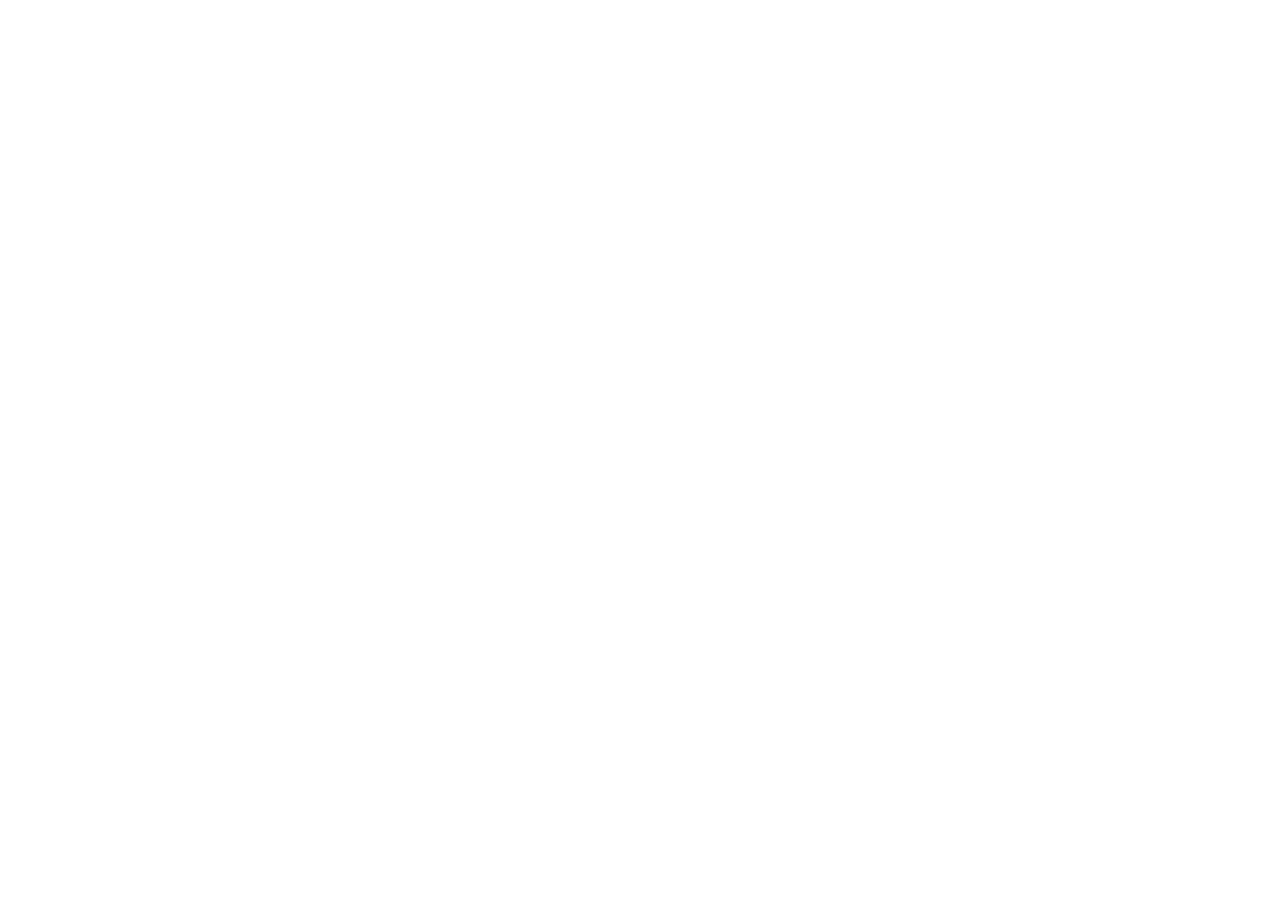
==== src/web/index.html @ 69f298c7 "update" ====
<!DOCTYPE html>
<html>
<head>
  <!--
    If you are serving your web app in a path other than the root, change the
    href value below to reflect the base path you are serving from.

    The path provided below has to start and end with a slash "/" in order for
    it to work correctly.

    For more details:
    * https://developer.mozilla.org/en-US/docs/Web/HTML/Element/base

    This is a placeholder for base href that will be replaced by the value of
    the `--base-href` argument provided to `flutter build`.
  -->
  <base href="/">

  <meta charset="UTF-8">
  <meta content="IE=Edge" http-equiv="X-UA-Compatible">
  <meta name="description" content="A new Flutter project.">

  <!-- iOS meta tags & icons -->
  <meta name="apple-mobile-web-app-capable" content="yes">
  <meta name="apple-mobile-web-app-status-bar-style" content="black">
  <meta name="apple-mobile-web-app-title" content="src">
  <link rel="apple-touch-icon" href="icons/Icon-192.png">

  <!-- Favicon -->
  <link rel="icon" type="image/png" href="favicon.png"/>

  <title>src</title>
  <link rel="manifest" href="manifest.json">

  <script>
    // The value below is injected by flutter build, do not touch.
    var serviceWorkerVersion = null;
  </script>
  <!-- This script adds the flutter initialization JS code -->
  <script src="flutter.js" defer></script>
</head>
<body>
  <script>
    window.addEventListener('load', function(ev) {
      // Download main.dart.js
      _flutter.loader.loadEntrypoint({
        serviceWorker: {
          serviceWorkerVersion: serviceWorkerVersion,
        },
        onEntrypointLoaded: function(engineInitializer) {
          engineInitializer.initializeEngine().then(function(appRunner) {
            appRunner.runApp();
          });
        }
      });
    });
  </script>
</body>
</html>
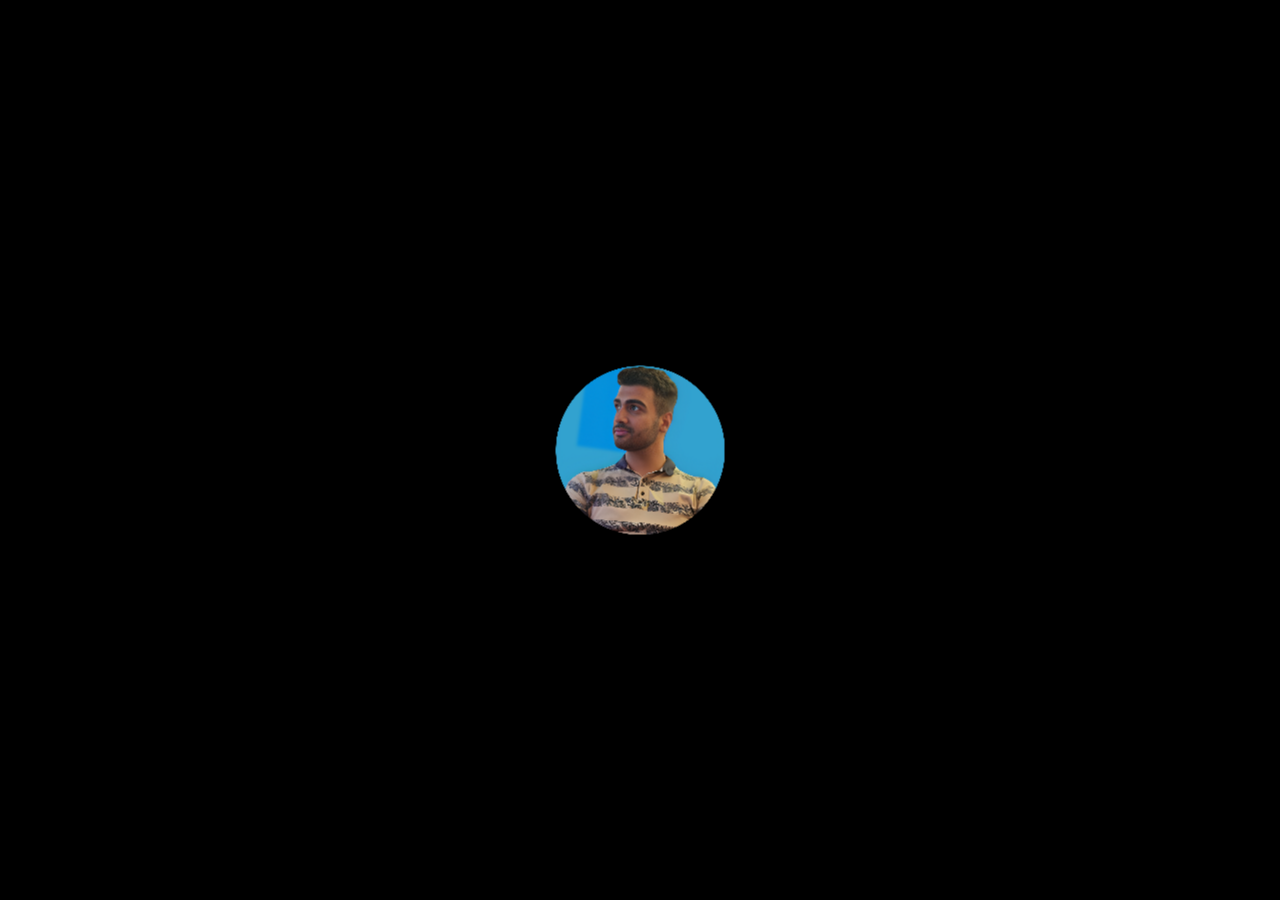
==== commit 49a72e85: "update" ====
--- a/src/web/index.html
+++ b/src/web/index.html
@@ -1,6 +1,6 @@
-<!DOCTYPE html>
-<html>
-<head>
+
+
+<!DOCTYPE html><html><head>
   <!--
     If you are serving your web app in a path other than the root, change the
     href value below to reflect the base path you are serving from.
@@ -14,11 +14,10 @@
     This is a placeholder for base href that will be replaced by the value of
     the `--base-href` argument provided to `flutter build`.
   -->
-  <base href="/">
-
   <meta charset="UTF-8">
   <meta content="IE=Edge" http-equiv="X-UA-Compatible">
   <meta name="description" content="A new Flutter project.">
+
 
   <!-- iOS meta tags & icons -->
   <meta name="apple-mobile-web-app-capable" content="yes">
@@ -27,7 +26,7 @@
   <link rel="apple-touch-icon" href="icons/Icon-192.png">
 
   <!-- Favicon -->
-  <link rel="icon" type="image/png" href="favicon.png"/>
+  <link rel="icon" type="image/png" href="favicon.png">
 
   <title>src</title>
   <link rel="manifest" href="manifest.json">
@@ -37,10 +36,146 @@
     var serviceWorkerVersion = null;
   </script>
   <!-- This script adds the flutter initialization JS code -->
-  <script src="flutter.js" defer></script>
+  <script src="flutter.js" defer=""></script>
+
+
+  <meta content="width=device-width, initial-scale=1.0, maximum-scale=1.0, user-scalable=no" name="viewport">
+
+  <style id="splash-screen-style">
+    html {
+      height: 100%
+    }
+
+    body {
+      margin: 0;
+      min-height: 100%;
+      background-color: #000000;
+          background-size: 100% 100%;
+    }
+
+    .center {
+      margin: 0;
+      position: absolute;
+      top: 50%;
+      left: 50%;
+      -ms-transform: translate(-50%, -50%);
+      transform: translate(-50%, -50%);
+    }
+
+    .contain {
+      display:block;
+      width:100%; height:100%;
+      object-fit: contain;
+    }
+
+    .stretch {
+      display:block;
+      width:100%; height:100%;
+    }
+
+    .cover {
+      display:block;
+      width:100%; height:100%;
+      object-fit: cover;
+    }
+
+    .bottom {
+      position: absolute;
+      bottom: 0;
+      left: 50%;
+      -ms-transform: translate(-50%, 0);
+      transform: translate(-50%, 0);
+    }
+
+    .bottomLeft {
+      position: absolute;
+      bottom: 0;
+      left: 0;
+    }
+
+    .bottomRight {
+      position: absolute;
+      bottom: 0;
+      right: 0;
+    }
+
+    .column {
+  display: flex;
+  flex-direction: column;
+  align-items: center; /* Centers content horizontally */
+  justify-content: center; /* Centers content vertically */
+  text-align: center; /* Centers text horizontally within the column */
+  margin: 0 auto; /* Center the column horizontally on the page */
+  max-width: 600px; /* Adjust the maximum width as needed */
+  padding: 20px; /* Add padding around the column content */
+}
+
+.loader {
+  font-size: 6px;
+  width: 1em;
+  height: 1em;
+  border-radius: 50%;
+  position: relative;
+  text-indent: -9999em;
+  animation: mulShdSpin 1.1s infinite ease;
+  transform: translateZ(0);
+  position: absolute; /* Add this line */
+  bottom: 25vh; /
+}
+@keyframes mulShdSpin {
+  0%,
+  100% {
+    box-shadow: 0em -2.6em 0em 0em #ffffff, 1.8em -1.8em 0 0em rgba(255,255,255, 0.2), 2.5em 0em 0 0em rgba(255,255,255, 0.2), 1.75em 1.75em 0 0em rgba(255,255,255, 0.2), 0em 2.5em 0 0em rgba(255,255,255, 0.2), -1.8em 1.8em 0 0em rgba(255,255,255, 0.2), -2.6em 0em 0 0em rgba(255,255,255, 0.5), -1.8em -1.8em 0 0em rgba(255,255,255, 0.7);
+  }
+  12.5% {
+    box-shadow: 0em -2.6em 0em 0em rgba(255,255,255, 0.7), 1.8em -1.8em 0 0em #ffffff, 2.5em 0em 0 0em rgba(255,255,255, 0.2), 1.75em 1.75em 0 0em rgba(255,255,255, 0.2), 0em 2.5em 0 0em rgba(255,255,255, 0.2), -1.8em 1.8em 0 0em rgba(255,255,255, 0.2), -2.6em 0em 0 0em rgba(255,255,255, 0.2), -1.8em -1.8em 0 0em rgba(255,255,255, 0.5);
+  }
+  25% {
+    box-shadow: 0em -2.6em 0em 0em rgba(255,255,255, 0.5), 1.8em -1.8em 0 0em rgba(255,255,255, 0.7), 2.5em 0em 0 0em #ffffff, 1.75em 1.75em 0 0em rgba(255,255,255, 0.2), 0em 2.5em 0 0em rgba(255,255,255, 0.2), -1.8em 1.8em 0 0em rgba(255,255,255, 0.2), -2.6em 0em 0 0em rgba(255,255,255, 0.2), -1.8em -1.8em 0 0em rgba(255,255,255, 0.2);
+  }
+  37.5% {
+    box-shadow: 0em -2.6em 0em 0em rgba(255,255,255, 0.2), 1.8em -1.8em 0 0em rgba(255,255,255, 0.5), 2.5em 0em 0 0em rgba(255,255,255, 0.7), 1.75em 1.75em 0 0em #ffffff, 0em 2.5em 0 0em rgba(255,255,255, 0.2), -1.8em 1.8em 0 0em rgba(255,255,255, 0.2), -2.6em 0em 0 0em rgba(255,255,255, 0.2), -1.8em -1.8em 0 0em rgba(255,255,255, 0.2);
+  }
+  50% {
+    box-shadow: 0em -2.6em 0em 0em rgba(255,255,255, 0.2), 1.8em -1.8em 0 0em rgba(255,255,255, 0.2), 2.5em 0em 0 0em rgba(255,255,255, 0.5), 1.75em 1.75em 0 0em rgba(255,255,255, 0.7), 0em 2.5em 0 0em #ffffff, -1.8em 1.8em 0 0em rgba(255,255,255, 0.2), -2.6em 0em 0 0em rgba(255,255,255, 0.2), -1.8em -1.8em 0 0em rgba(255,255,255, 0.2);
+  }
+  62.5% {
+    box-shadow: 0em -2.6em 0em 0em rgba(255,255,255, 0.2), 1.8em -1.8em 0 0em rgba(255,255,255, 0.2), 2.5em 0em 0 0em rgba(255,255,255, 0.2), 1.75em 1.75em 0 0em rgba(255,255,255, 0.5), 0em 2.5em 0 0em rgba(255,255,255, 0.7), -1.8em 1.8em 0 0em #ffffff, -2.6em 0em 0 0em rgba(255,255,255, 0.2), -1.8em -1.8em 0 0em rgba(255,255,255, 0.2);
+  }
+  75% {
+    box-shadow: 0em -2.6em 0em 0em rgba(255,255,255, 0.2), 1.8em -1.8em 0 0em rgba(255,255,255, 0.2), 2.5em 0em 0 0em rgba(255,255,255, 0.2), 1.75em 1.75em 0 0em rgba(255,255,255, 0.2), 0em 2.5em 0 0em rgba(255,255,255, 0.5), -1.8em 1.8em 0 0em rgba(255,255,255, 0.7), -2.6em 0em 0 0em #ffffff, -1.8em -1.8em 0 0em rgba(255,255,255, 0.2);
+  }
+  87.5% {
+    box-shadow: 0em -2.6em 0em 0em rgba(255,255,255, 0.2), 1.8em -1.8em 0 0em rgba(255,255,255, 0.2), 2.5em 0em 0 0em rgba(255,255,255, 0.2), 1.75em 1.75em 0 0em rgba(255,255,255, 0.2), 0em 2.5em 0 0em rgba(255,255,255, 0.2), -1.8em 1.8em 0 0em rgba(255,255,255, 0.5), -2.6em 0em 0 0em rgba(255,255,255, 0.7), -1.8em -1.8em 0 0em #ffffff;
+  }
+}
+  </style>
+
 </head>
 <body>
-  <script>
+
+
+<div class="column">
+  <picture id="splash">
+    <source srcset="splash/img/light-1x.png 1x, splash/img/light-2x.png 2x, splash/img/light-3x.png 3x, splash/img/light-4x.png 4x" media="(prefers-color-scheme: light)">
+    <source srcset="splash/img/dark-1x.png 1x, splash/img/dark-2x.png 2x, splash/img/dark-3x.png 3x, splash/img/dark-4x.png 4x" media="(prefers-color-scheme: dark)">
+    <img class="center" aria-hidden="true" src="splash/img/light-1x.png" alt="">
+  </picture>
+
+  <span class="loader"></span>
+</div>
+
+<script id="splash-screen-script">
+    function removeSplashFromWeb() {
+      document.getElementById("splash")?.remove();
+      document.getElementById("splash-branding")?.remove();
+      document.body.style.background = "transparent";
+    }
+  </script>
+
+
+
+<script>
     window.addEventListener('load', function(ev) {
       // Download main.dart.js
       _flutter.loader.loadEntrypoint({
@@ -55,5 +190,6 @@
       });
     });
   </script>
-</body>
-</html>
+
+
+</body></html>
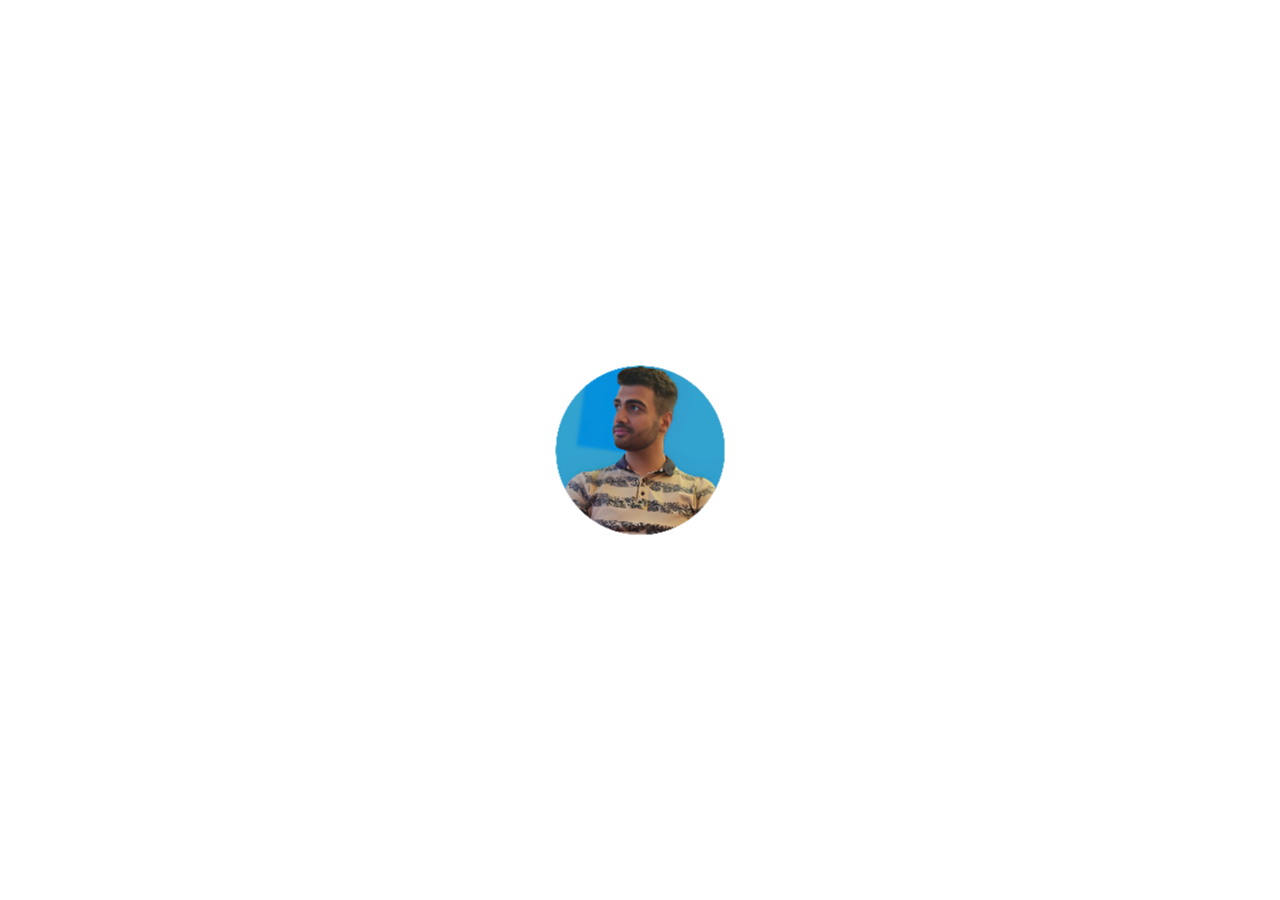
==== commit 98cce11f: "update" ====
--- a/src/web/index.html
+++ b/src/web/index.html
@@ -28,7 +28,6 @@
   <!-- Favicon -->
   <link rel="icon" type="image/png" href="favicon.png">
 
-  <title>src</title>
   <link rel="manifest" href="manifest.json">
 
   <script>
@@ -49,7 +48,7 @@
     body {
       margin: 0;
       min-height: 100%;
-      background-color: #000000;
+      background-color: #ffffff;
           background-size: 100% 100%;
     }
 
@@ -111,7 +110,7 @@
 }
 
 .loader {
-  font-size: 6px;
+  font-size: 7px;
   width: 1em;
   height: 1em;
   border-radius: 50%;
@@ -123,34 +122,35 @@
   bottom: 25vh; /
 }
 @keyframes mulShdSpin {
-  0%,
-  100% {
-    box-shadow: 0em -2.6em 0em 0em #ffffff, 1.8em -1.8em 0 0em rgba(255,255,255, 0.2), 2.5em 0em 0 0em rgba(255,255,255, 0.2), 1.75em 1.75em 0 0em rgba(255,255,255, 0.2), 0em 2.5em 0 0em rgba(255,255,255, 0.2), -1.8em 1.8em 0 0em rgba(255,255,255, 0.2), -2.6em 0em 0 0em rgba(255,255,255, 0.5), -1.8em -1.8em 0 0em rgba(255,255,255, 0.7);
+  0%, 100% {
+    box-shadow: 0em -2.6em 0em 0em #000000, 1.8em -1.8em 0 0em rgba(0, 0, 0, 0.2), 2.5em 0em 0 0em rgba(0, 0, 0, 0.2), 1.75em 1.75em 0 0em rgba(0, 0, 0, 0.2), 0em 2.5em 0 0em rgba(0, 0, 0, 0.2), -1.8em 1.8em 0 0em rgba(0, 0, 0, 0.2), -2.6em 0em 0 0em rgba(0, 0, 0, 0.5), -1.8em -1.8em 0 0em rgba(0, 0, 0, 0.7);
   }
   12.5% {
-    box-shadow: 0em -2.6em 0em 0em rgba(255,255,255, 0.7), 1.8em -1.8em 0 0em #ffffff, 2.5em 0em 0 0em rgba(255,255,255, 0.2), 1.75em 1.75em 0 0em rgba(255,255,255, 0.2), 0em 2.5em 0 0em rgba(255,255,255, 0.2), -1.8em 1.8em 0 0em rgba(255,255,255, 0.2), -2.6em 0em 0 0em rgba(255,255,255, 0.2), -1.8em -1.8em 0 0em rgba(255,255,255, 0.5);
+    box-shadow: 0em -2.6em 0em 0em rgba(0, 0, 0, 0.7), 1.8em -1.8em 0 0em #000000, 2.5em 0em 0 0em rgba(0, 0, 0, 0.2), 1.75em 1.75em 0 0em rgba(0, 0, 0, 0.2), 0em 2.5em 0 0em rgba(0, 0, 0, 0.2), -1.8em 1.8em 0 0em rgba(0, 0, 0, 0.2), -2.6em 0em 0 0em rgba(0, 0, 0, 0.2), -1.8em -1.8em 0 0em rgba(0, 0, 0, 0.5);
   }
   25% {
-    box-shadow: 0em -2.6em 0em 0em rgba(255,255,255, 0.5), 1.8em -1.8em 0 0em rgba(255,255,255, 0.7), 2.5em 0em 0 0em #ffffff, 1.75em 1.75em 0 0em rgba(255,255,255, 0.2), 0em 2.5em 0 0em rgba(255,255,255, 0.2), -1.8em 1.8em 0 0em rgba(255,255,255, 0.2), -2.6em 0em 0 0em rgba(255,255,255, 0.2), -1.8em -1.8em 0 0em rgba(255,255,255, 0.2);
+    box-shadow: 0em -2.6em 0em 0em rgba(0, 0, 0, 0.5), 1.8em -1.8em 0 0em rgba(0, 0, 0, 0.7), 2.5em 0em 0 0em #000000, 1.75em 1.75em 0 0em rgba(0, 0, 0, 0.2), 0em 2.5em 0 0em rgba(0, 0, 0, 0.2), -1.8em 1.8em 0 0em rgba(0, 0, 0, 0.2), -2.6em 0em 0 0em rgba(0, 0, 0, 0.2), -1.8em -1.8em 0 0em rgba(0, 0, 0, 0.2);
   }
   37.5% {
-    box-shadow: 0em -2.6em 0em 0em rgba(255,255,255, 0.2), 1.8em -1.8em 0 0em rgba(255,255,255, 0.5), 2.5em 0em 0 0em rgba(255,255,255, 0.7), 1.75em 1.75em 0 0em #ffffff, 0em 2.5em 0 0em rgba(255,255,255, 0.2), -1.8em 1.8em 0 0em rgba(255,255,255, 0.2), -2.6em 0em 0 0em rgba(255,255,255, 0.2), -1.8em -1.8em 0 0em rgba(255,255,255, 0.2);
+    box-shadow: 0em -2.6em 0em 0em rgba(0, 0, 0, 0.2), 1.8em -1.8em 0 0em rgba(0, 0, 0, 0.5), 2.5em 0em 0 0em rgba(0, 0, 0, 0.7), 1.75em 1.75em 0 0em #000000, 0em 2.5em 0 0em rgba(0, 0, 0, 0.2), -1.8em 1.8em 0 0em rgba(0, 0, 0, 0.2), -2.6em 0em 0 0em rgba(0, 0, 0, 0.2), -1.8em -1.8em 0 0em rgba(0, 0, 0, 0.2);
   }
   50% {
-    box-shadow: 0em -2.6em 0em 0em rgba(255,255,255, 0.2), 1.8em -1.8em 0 0em rgba(255,255,255, 0.2), 2.5em 0em 0 0em rgba(255,255,255, 0.5), 1.75em 1.75em 0 0em rgba(255,255,255, 0.7), 0em 2.5em 0 0em #ffffff, -1.8em 1.8em 0 0em rgba(255,255,255, 0.2), -2.6em 0em 0 0em rgba(255,255,255, 0.2), -1.8em -1.8em 0 0em rgba(255,255,255, 0.2);
+    box-shadow: 0em -2.6em 0em 0em rgba(0, 0, 0, 0.2), 1.8em -1.8em 0 0em rgba(0, 0, 0, 0.2), 2.5em 0em 0 0em rgba(0, 0, 0, 0.5), 1.75em 1.75em 0 0em rgba(0, 0, 0, 0.7), 0em 2.5em 0 0em #000000, -1.8em 1.8em 0 0em rgba(0, 0, 0, 0.2), -2.6em 0em 0 0em rgba(0, 0, 0, 0.2), -1.8em -1.8em 0 0em rgba(0, 0, 0, 0.2);
   }
   62.5% {
-    box-shadow: 0em -2.6em 0em 0em rgba(255,255,255, 0.2), 1.8em -1.8em 0 0em rgba(255,255,255, 0.2), 2.5em 0em 0 0em rgba(255,255,255, 0.2), 1.75em 1.75em 0 0em rgba(255,255,255, 0.5), 0em 2.5em 0 0em rgba(255,255,255, 0.7), -1.8em 1.8em 0 0em #ffffff, -2.6em 0em 0 0em rgba(255,255,255, 0.2), -1.8em -1.8em 0 0em rgba(255,255,255, 0.2);
+    box-shadow: 0em -2.6em 0em 0em rgba(0, 0, 0, 0.2), 1.8em -1.8em 0 0em rgba(0, 0, 0, 0.2), 2.5em 0em 0 0em rgba(0, 0, 0, 0.2), 1.75em 1.75em 0 0em rgba(0, 0, 0, 0.5), 0em 2.5em 0 0em rgba(0, 0, 0, 0.7), -1.8em 1.8em 0 0em #000000, -2.6em 0em 0 0em rgba(0, 0, 0, 0.2), -1.8em -1.8em 0 0em rgba(0, 0, 0, 0.2);
   }
   75% {
-    box-shadow: 0em -2.6em 0em 0em rgba(255,255,255, 0.2), 1.8em -1.8em 0 0em rgba(255,255,255, 0.2), 2.5em 0em 0 0em rgba(255,255,255, 0.2), 1.75em 1.75em 0 0em rgba(255,255,255, 0.2), 0em 2.5em 0 0em rgba(255,255,255, 0.5), -1.8em 1.8em 0 0em rgba(255,255,255, 0.7), -2.6em 0em 0 0em #ffffff, -1.8em -1.8em 0 0em rgba(255,255,255, 0.2);
+    box-shadow: 0em -2.6em 0em 0em rgba(0, 0, 0, 0.2), 1.8em -1.8em 0 0em rgba(0, 0, 0, 0.2), 2.5em 0em 0 0em rgba(0, 0, 0, 0.2), 1.75em 1.75em 0 0em rgba(0, 0, 0, 0.2), 0em 2.5em 0 0em rgba(0, 0, 0, 0.2), -1.8em 1.8em 0 0em rgba(0, 0, 0, 0.5), -2.6em 0em 0 0em rgba(0, 0, 0, 0.7), -1.8em -1.8em 0 0em #000000;
   }
   87.5% {
-    box-shadow: 0em -2.6em 0em 0em rgba(255,255,255, 0.2), 1.8em -1.8em 0 0em rgba(255,255,255, 0.2), 2.5em 0em 0 0em rgba(255,255,255, 0.2), 1.75em 1.75em 0 0em rgba(255,255,255, 0.2), 0em 2.5em 0 0em rgba(255,255,255, 0.2), -1.8em 1.8em 0 0em rgba(255,255,255, 0.5), -2.6em 0em 0 0em rgba(255,255,255, 0.7), -1.8em -1.8em 0 0em #ffffff;
+    box-shadow: 0em -2.6em 0em 0em rgba(0, 0, 0, 0.2), 1.8em -1.8em 0 0em rgba(0, 0, 0, 0.2), 2.5em 0em 0 0em rgba(0, 0, 0, 0.2), 1.75em 1.75em 0 0em rgba(0, 0, 0, 0.2), 0em 2.5em 0 0em rgba(0, 0, 0, 0.2), -1.8em 1.8em 0 0em rgba(0, 0, 0, 0.5), -2.6em 0em 0 0em rgba(0, 0, 0, 0.7), -1.8em -1.8em 0 0em #000000;
   }
 }
+
   </style>
 
+  <title>Mohammad Karbalaee</title>
 </head>
 <body>
 
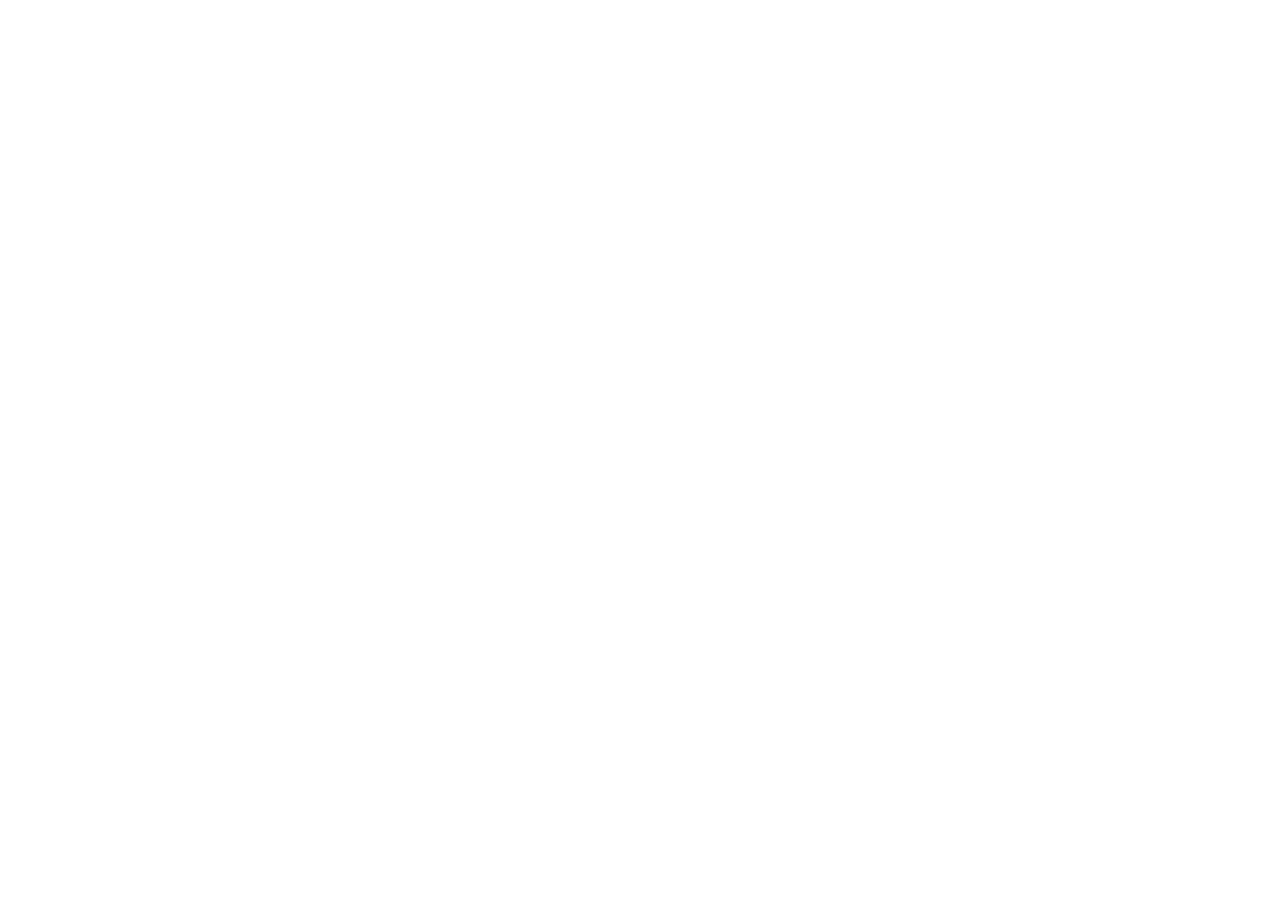
==== commit 1080de7b: "update" ====
--- a/src/web/index.html
+++ b/src/web/index.html
@@ -110,7 +110,7 @@
 }
 
 .loader {
-  font-size: 7px;
+  font-size: 12px;
   width: 1em;
   height: 1em;
   border-radius: 50%;
@@ -156,13 +156,7 @@
 
 
 <div class="column">
-  <picture id="splash">
-    <source srcset="splash/img/light-1x.png 1x, splash/img/light-2x.png 2x, splash/img/light-3x.png 3x, splash/img/light-4x.png 4x" media="(prefers-color-scheme: light)">
-    <source srcset="splash/img/dark-1x.png 1x, splash/img/dark-2x.png 2x, splash/img/dark-3x.png 3x, splash/img/dark-4x.png 4x" media="(prefers-color-scheme: dark)">
-    <img class="center" aria-hidden="true" src="splash/img/light-1x.png" alt="">
-  </picture>
-
-  <span class="loader"></span>
+  <span class="loader center"></span>
 </div>
 
 <script id="splash-screen-script">
